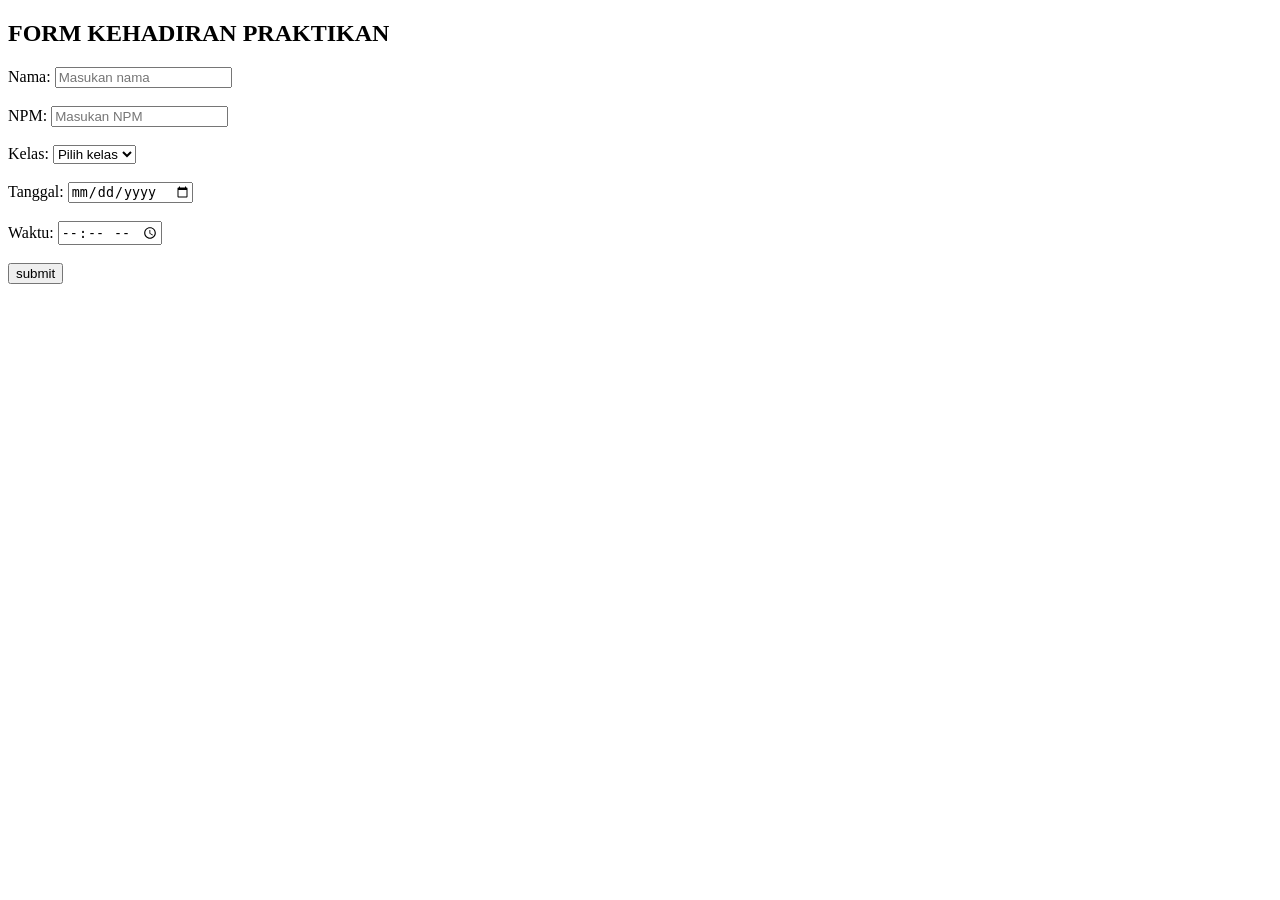
==== praktikum3.html @ a417a6be "Add files via upload" ====
<!DOCTYPE html>
<html lang="en">
<head>
    <meta charset="UTF-8">

    <meta name="viewport" content="width=device-width, initial-scale=1.0">
    <title>Document</title>
</head>
<body>
    <h2> FORM KEHADIRAN PRAKTIKAN</h2>
    <from action="#" method ="post">
<label for="Nama:">Nama:</label>
<input type="text" placeholder="Masukan nama">
<br><br>
<label for="Nama:">NPM:</label>
<input type="text" placeholder="Masukan NPM">
<br><br>
<label for="Nama:">Kelas:</label>
<select>
    <option selected disabled >Pilih kelas</option>
    <option value="">dkv</option>
</select>
<br><br>
<label for="tanggal:">Tanggal</label>:</label>
<input type="date">
<br><br>
<label for="waktu">Waktu:</label>
<input type="time">
<br><br>
 <button type="submit">submit</button>

    </from>
</body>
</html>
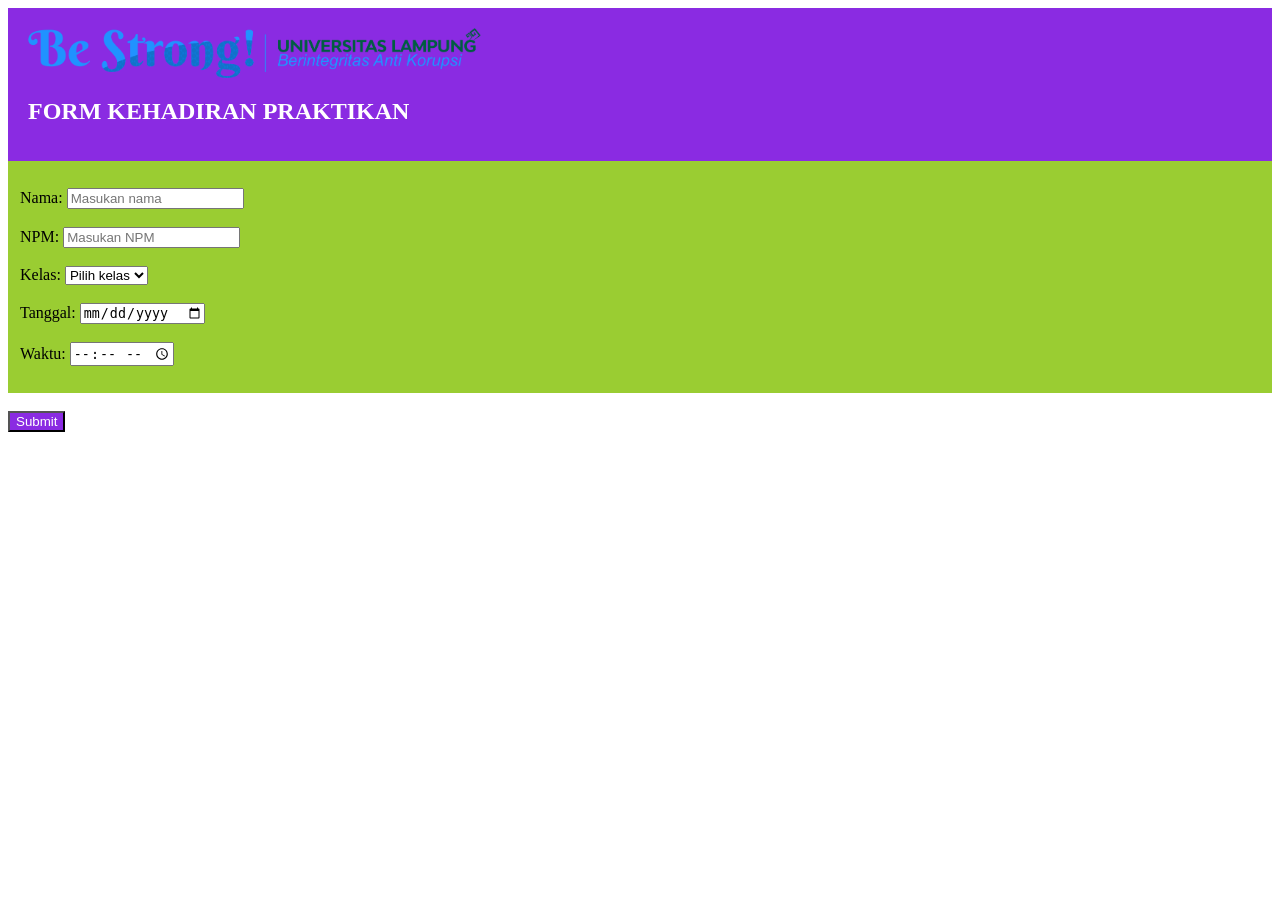
==== commit 12aaa01b: "update praktikum 4" ====
--- a/praktikum3.html
+++ b/praktikum3.html
@@ -5,10 +5,16 @@
 
     <meta name="viewport" content="width=device-width, initial-scale=1.0">
     <title>Document</title>
+    <link rel="stylesheet" href="style.css">
 </head>
 <body>
-    <h2> FORM KEHADIRAN PRAKTIKAN</h2>
-    <from action="#" method ="post">
+    <header id = "main-header">
+    <img src="image.png" alt="deskripsi gambar" height="50px" >
+    <h1 class="title"> FORM KEHADIRAN PRAKTIKAN</h1>
+</header>
+<header id = 'maimm-header'>
+<div class="container" >
+<form id ="form-kehadiran" method ="post" target="_blank">
 <label for="Nama:">Nama:</label>
 <input type="text" placeholder="Masukan nama">
 <br><br>
@@ -26,9 +32,11 @@
 <br><br>
 <label for="waktu">Waktu:</label>
 <input type="time">
-<br><br>
- <button type="submit">submit</button>
+</header>
+<br>
+ <button type="submit" id = "btn-submit">Submit</button>
 
     </from>
+    </div>
 </body>
-</html>+</html>
--- a/style.css
+++ b/style.css
@@ -0,0 +1,35 @@
+body{
+    font family: Arial, sans serif;
+}
+#main-header{
+    background-color: blueviolet;
+    padding: 20px;
+
+}
+#maimm-header{
+    background-color: yellowgreen;
+    padding-top: 15px;
+    padding-bottom: 15px;
+}
+.title{
+    font-size: 24px;
+    font-weight: bold;
+    text align: center;
+    color:white;
+
+}
+#btn-submit{
+    background-color: blueviolet;
+    color: white;
+}
+
+.container{
+        margin: 12px;
+    }
+}
+#form-kehadiran{
+    background-color: white;
+    border-radius: 8px;
+    padding : 25px;
+    box-shadow: 0px 0px 0px rgba(rgba(161, 24, 224, 0.411), green, blue, alpha);
+}
